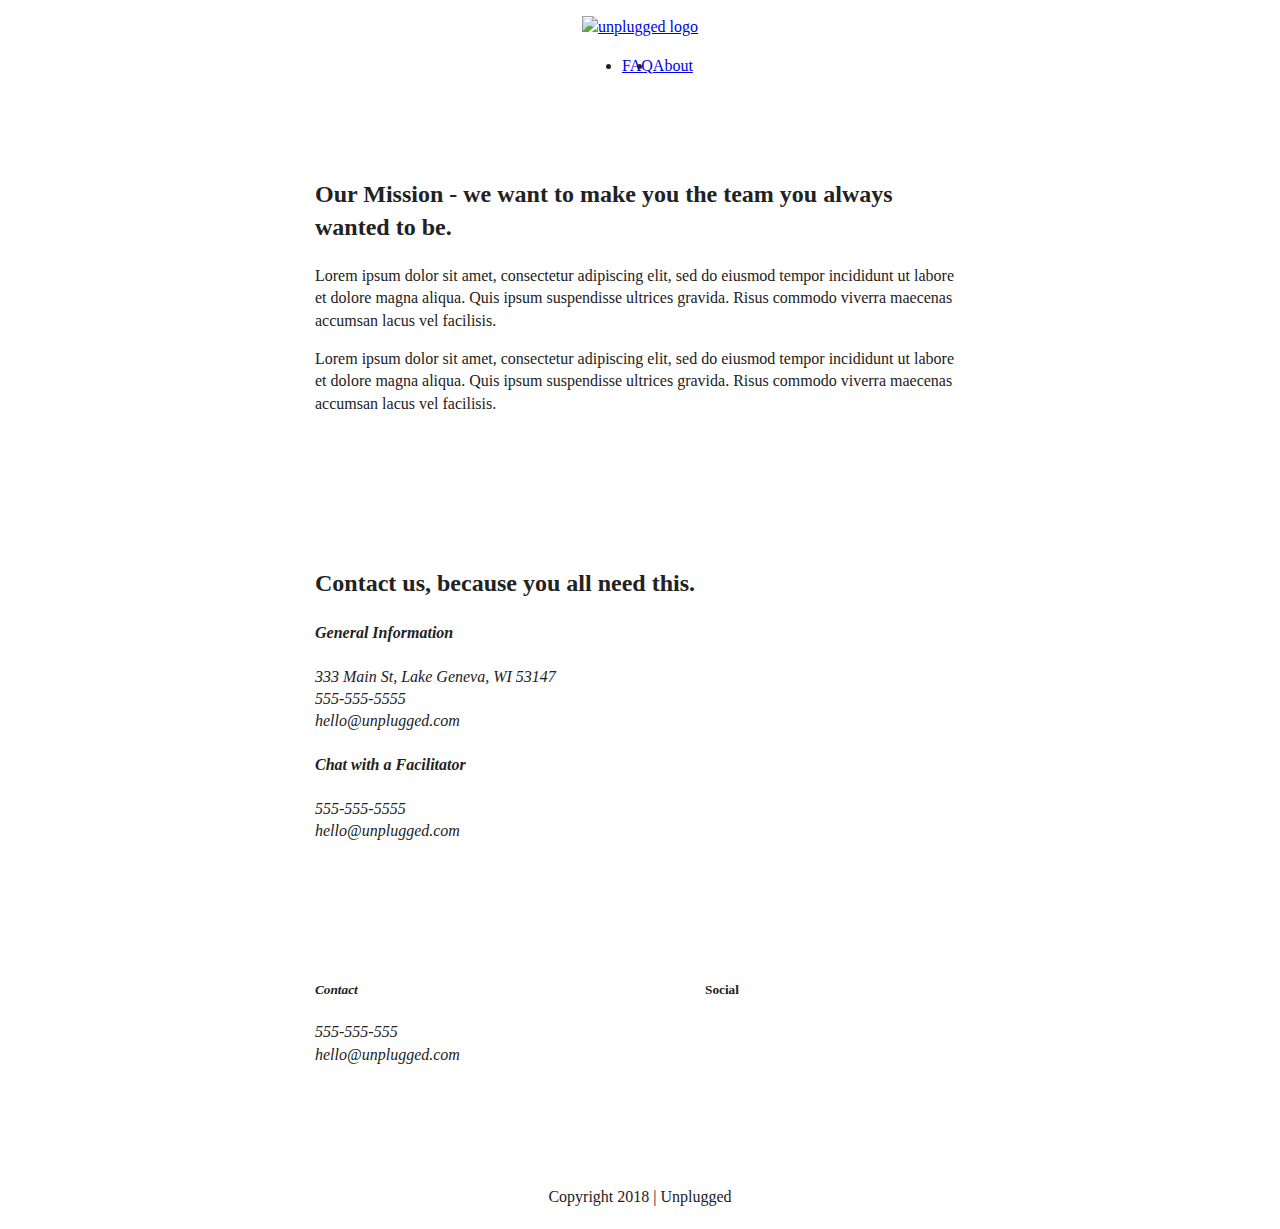
==== about/index.html @ be316af3 "initiliazed again to rectify error" ====
<!doctype html>
<html class="no-js" lang="">

<head>
  <meta charset="utf-8">
  <title></title>
  <meta name="description" content="">
  <meta name="viewport" content="width=device-width, initial-scale=1">

  <link rel="manifest" href="../site.webmanifest">
  <link rel="apple-touch-icon" href="../icon.png">
  <!-- Place favicon.ico in the root directory -->

  <link rel="stylesheet" href="../css/normalize.css">
  <link rel="stylesheet" href="../css/main.css">

  <meta name="theme-color" content="#fafafa">
</head>

<body>
  <!--[if IE]>
    <p class="browserupgrade">You are using an <strong>outdated</strong> browser. Please <a href="https://browsehappy.com/">upgrade your browser</a> to improve your experience and security.</p>
  <![endif]-->

  <!-- Add your site or application content here -->
  <header>
      <div clas="content-wrapper">
          <a href="#"><img src="" alt="unplugged logo"></a>
    
          <nav>
                <ul>
                  <li><a href="../faq/index.html" target="_blank">FAQ</a></li>
                  <li><a href="about/index.html">About</a></li>
                </ul>
          </nav>
        
      </div>
  </header>
  
  <main>
    <section class="mission">
        <div class="content-wrapper">
              <h2>Our Mission - we want to make you the team you always wanted to be.  </h2>
            <div class= "misson-content">
               
                <p>Lorem ipsum dolor sit amet, consectetur adipiscing elit, sed do eiusmod tempor incididunt ut labore et dolore magna aliqua. Quis ipsum suspendisse ultrices gravida. Risus commodo viverra maecenas accumsan lacus vel facilisis.
                </p>

                <p>Lorem ipsum dolor sit amet, consectetur adipiscing elit, sed do eiusmod tempor incididunt ut labore et dolore magna aliqua. Quis ipsum suspendisse ultrices gravida. Risus commodo viverra maecenas accumsan lacus vel facilisis. 
                </p>    
              </div>
        </div><!--mission content wrapper ends-->
    </section> <!--contact info -->
    
    <section class="map">
        <figure>
        </figure>    
    </section>
    
    
    <section class="contact-section">
        <div class="content-wrapper">
          <h2>Contact us, because you all need this.</h2>
          <address class="contact-contents">
            <div>
              <h4>General Information</h4>
              <p>333 Main St, Lake Geneva, WI 53147<br>
                555-555-5555<br>
                hello@unplugged.com</p>
            </div>

            <div>
              <h4>Chat with a Facilitator</h4>
              <p>555-555-5555<br>
                hello@unplugged.com</p>
            </div>
              </address><!--contact-content div ends-->
            </div> <!--content-wrapper ends -->
         
    </section>
    
  </main> <!-- main wrapper-->
  
  <footer>
    <div class="content-wrapper">
        <div class="footer-content">
        <address class="contact">
            <h5>Contact</h5>
             <p>555-555-555<br>hello@unplugged.com</p>
         </address>
          
         <div class="social">
             <h5>Social</h5>
            <div class="social-icons">
              <p><a href="https://wwww.facebook.com/yoursite" target="_blank"></a></p>
              <p><a href="https://wwww.twitter.com/yoursite" target="_blank"></a></p>
              <p><a href="https://wwww.instagram.com/yoursite" target="_blank"></a></p>
            </div>
          </div>       
        </div> <!--footer content ends -->   
    </div> <!-- footer content-wrapper ends -->
    
    <div class="copyright">
       <p>Copyright 2018 | Unplugged</p>
    </div>
  
  </footer>
  
  <script src="../js/vendor/modernizr-3.7.1.min.js"></script>
  <script src="https://code.jquery.com/jquery-3.4.1.min.js" integrity="sha256-CSXorXvZcTkaix6Yvo6HppcZGetbYMGWSFlBw8HfCJo=" crossorigin="anonymous"></script>
  <script>window.jQuery || document.write('<script src="../js/vendor/jquery-3.4.1.min.js"><\/script>')</script>
  <script src="../js/plugins.js"></script>
  <script src="../js/main.js"></script>

  <!-- Google Analytics: change UA-XXXXX-Y to be your site's ID. -->
  <script>
    window.ga = function () { ga.q.push(arguments) }; ga.q = []; ga.l = +new Date;
    ga('create', 'UA-XXXXX-Y', 'auto'); ga('set','transport','beacon'); ga('send', 'pageview')
  </script>
  <script src="https://www.google-analytics.com/analytics.js" async></script>
</body>

</html>
---- css/main.css ----
/*! HTML5 Boilerplate v7.2.0 | MIT License | https://html5boilerplate.com/ */

/* main.css 2.0.0 | MIT License | https://github.com/h5bp/main.css#readme */
/*
 * What follows is the result of much research on cross-browser styling.
 * Credit left inline and big thanks to Nicolas Gallagher, Jonathan Neal,
 * Kroc Camen, and the H5BP dev community and team.
 */

/* ==========================================================================
   Base styles: opinionated defaults
   ========================================================================== */

html {
  color: #222;
  font-size: 1em;
  line-height: 1.4;
 
}

/*
 * Remove text-shadow in selection highlight:
 * https://twitter.com/miketaylr/status/12228805301
 *
 * Vendor-prefixed and regular ::selection selectors cannot be combined:
 * https://stackoverflow.com/a/16982510/7133471
 *
 * Customize the background color to match your design.
 */

::-moz-selection {
  background: #b3d4fc;
  text-shadow: none;
}

::selection {
  background: #b3d4fc;
  text-shadow: none;
}

/*
 * A better looking default horizontal rule
 */

hr {
  display: block;
  height: 1px;
  border: 0;
  border-top: 1px solid #ccc;
  margin: 1em 0;
  padding: 0;
}

/*
 * Remove the gap between audio, canvas, iframes,
 * images, videos and the bottom of their containers:
 * https://github.com/h5bp/html5-boilerplate/issues/440
 */

audio,
canvas,
iframe,
img,
svg,
video {
  vertical-align: middle;
}

/*
 * Remove default fieldset styles.
 */

fieldset {
  border: 0;
  margin: 0;
  padding: 0;
}

/*
 * Allow only vertical resizing of textareas.
 */

textarea {
  resize: vertical;
}

/* ==========================================================================
   Browser Upgrade Prompt
   ========================================================================== */

.browserupgrade {
  margin: 0.2em 0;
  background: #ccc;
  color: #000;
  padding: 0.2em 0;
}

/* ==========================================================================
   Author's custom styles
   ========================================================================== */

.content-wrapper {
  width: 90%;
  margin: 50px 0;
}
/* ==========================================================================
  Base Header - Footer Styles
   ========================================================================== */
header,
footer{
  display: flex;
  justify-content: center;
  align-items: center;
  flex-flow: row wrap;
}

header{
  padding: 15px 0;
}


  header .content-wrapper{
  display: flex;
  justify-content: center;
  align-items: center;
  flex-flow: row wrap;
  margin: 0;
  
}

.header-divider{
  width: 100%;
  padding: 10px; 0 20px 0;
}

header nav{
  display: flex;
  justify-content: space-around;
  align-items: center;
  flex-flow: row wrap;
  width: 60%;
}

header nav ul{
  display: flex;
  justify-content: space-around;
  width: 100%;
}

footer{
  flex-direction: column;
}

footer p {
  margin: 0;
}

footer .content-wrapper{
  width: 55%;
  margin: 50px 0;
  
}

footer .contact {
  margin-bottom: 50px;
}

footer .social-icons{
   display: flex;
  justify-content: space-around;
  align-items: center;
}

footer .social-icons p {
  display: flex;
  justify-content: center;
  align-items: center;
}

footer .copyright {
  margin: 20px 0;
}




/* ==========================================================================
Main Styles
   ========================================================================== */

.hero-area {
  display: flex;
  justify-content: center;
  flex-flow: row wrap;
  
}



aside {
  display: flex;
  justify-content: center;
  align-items: center;
  flex-flow: row wrap;
  
  
}

input{
  padding: 15px 0;
}


.features {
  display: flex;
  justify-content: center;
  flex-flow: row wrap;
}

.features h2 {
  margin-bottom: 60px;
}

.features article {
  width: 55%;
  margin: 30px 0;
}

.features .features-items{
  display: flex;
  justify-content: center;
  align-items: center;
  flex-flow: row wrap;
}
.features p{
  margin: 0;
}



.reviews {
  display: flex;
  justify-content: center;
  flex-flow: row wrap;
  padding 50px 0;
}
.reviews h2 {
  margin-bottom: 40px;
}

.reviews h3{
  width: 50%;
  margin: 20 px;
  
  
}

/* ==========================================================================
About Styles
   ========================================================================== */
.mission  {
   display: flex;
  justify-content: center;
  align-items: center;
  flex-flow: row wrap;
}

.contact-section  {
   display: flex;
  justify-content: center;
  align-items: center;
  flex-flow: row wrap;
}

.contact-content p {
  margin: 0;
}

/* ==========================================================================
FAQ Styles
   ========================================================================== */

.faq {
   display: flex;
  justify-content: center;
  align-items: center;
  flex-flow: row wrap;
}

.faq .content-wrapper {
  margin: 50px 0 0 0;
   display: flex;
  justify-content: center;
  align-items: center;
  flex-flow: row wrap;
}

.faq h2 {
  margin-bottom: 40px;
}

.faq-content {
  margin-bottom: 50px;
}
/* ==========================================================================
   Helper classes
   ========================================================================== */

/*
 * Hide visually and from screen readers
 */

.hidden {
  display: none !important;
}

/*
* Hide only visually, but have it available for screen readers:
* https://snook.ca/archives/html_and_css/hiding-content-for-accessibility
*
* 1. For long content, line feeds are not interpreted as spaces and small width
*    causes content to wrap 1 word per line:
*    https://medium.com/@jessebeach/beware-smushed-off-screen-accessible-text-5952a4c2cbfe
*/

.sr-only {
  border: 0;
  clip: rect(0, 0, 0, 0);
  height: 1px;
  margin: -1px;
  overflow: hidden;
  padding: 0;
  position: absolute;
  white-space: nowrap;
  width: 1px;
  /* 1 */
}

/*
* Extends the .sr-only class to allow the element
* to be focusable when navigated to via the keyboard:
* https://www.drupal.org/node/897638
*/

.sr-only.focusable:active,
.sr-only.focusable:focus {
  clip: auto;
  height: auto;
  margin: 0;
  overflow: visible;
  position: static;
  white-space: inherit;
  width: auto;
}

/*
* Hide visually and from screen readers, but maintain layout
*/

.invisible {
  visibility: hidden;
}

/*
* Clearfix: contain floats
*
* For modern browsers
* 1. The space content is one way to avoid an Opera bug when the
*    `contenteditable` attribute is included anywhere else in the document.
*    Otherwise it causes space to appear at the top and bottom of elements
*    that receive the `clearfix` class.
* 2. The use of `table` rather than `block` is only necessary if using
*    `:before` to contain the top-margins of child elements.
*/

.clearfix:before,
.clearfix:after {
  content: " ";
  /* 1 */
  display: table;
  /* 2 */
}

.clearfix:after {
  clear: both;
}

/* ==========================================================================
   EXAMPLE Media Queries for Responsive Design.
   These examples override the primary ('mobile first') styles.
   Modify as content requires.
   ========================================================================== */


@media only screen and (min-width: 768px){
 /*CSS styles for tablet*/ 
  
  .content-wrapper {
    max-width: 650px;
  }
  
header .content-wrapper{
      display: flex;
      justify-content: space-between;
      align-items: center;
      flex-flow: row nowrap;
       margin: 0;
  }
  
  .hero-area h1{
    width: 70%;
  }

  .header-divider {
    display: none;
  }
  
aside .content-wrapper{
      display: flex;
      justify-content: space-between;
      align-items: baseline;
  }

aside .form-description, aside .form {
      width: 40%;
  }

.features h2{
    width: 70%;
  }
  
.features .features-items{
  display: flex;
  justify-content: space-between;
  align-items: center;
  flex-flow: row wrap;
  }
  
 .features article {
    width: 40%;
  }
  .reviews h2{
    width: 70%;
  }
.review-lacrue{
  width: 40%;
  }

  footer .content-wrapper{
    width: 85%;
  }
  
  .footer-content{
      display: flex;
      justify-content: space-between;
    }
 
 footer .contact, footer .social{
    width: 40%;
  }
}/*css for tablets HOMEPAGE ends*/

/*CSS Tablet Styles for the About Page*/




@media only screen and (min-width: 1200px){
    /*CSS Styles for desktop*/
}

  
  

/* ==========================================================================
   Print styles.
   Inlined to avoid the additional HTTP request:
   https://www.phpied.com/delay-loading-your-print-css/
   ========================================================================== */

@media print {
  *,
  *:before,
  *:after {
    background: transparent !important;
    color: #000 !important;
    /* Black prints faster */
    -webkit-box-shadow: none !important;
    box-shadow: none !important;
    text-shadow: none !important;
  }
  a,
  a:visited {
    text-decoration: underline;
  }
  a[href]:after {
    content: " (" attr(href) ")";
  }
  abbr[title]:after {
    content: " (" attr(title) ")";
  }
  /*
     * Don't show links that are fragment identifiers,
     * or use the `javascript:` pseudo protocol
     */
  a[href^="#"]:after,
  a[href^="javascript:"]:after {
    content: "";
  }
  pre {
    white-space: pre-wrap !important;
  }
  pre,
  blockquote {
    border: 1px solid #999;
    page-break-inside: avoid;
  }
  /*
     * Printing Tables:
     * https://web.archive.org/web/20180815150934/http://css-discuss.incutio.com/wiki/Printing_Tables
     */
  thead {
    display: table-header-group;
  }
  tr,
  img {
    page-break-inside: avoid;
  }
  p,
  h2,
  h3 {
    orphans: 3;
    widows: 3;
  }
  h2,
  h3 {
    page-break-after: avoid;
  }
}
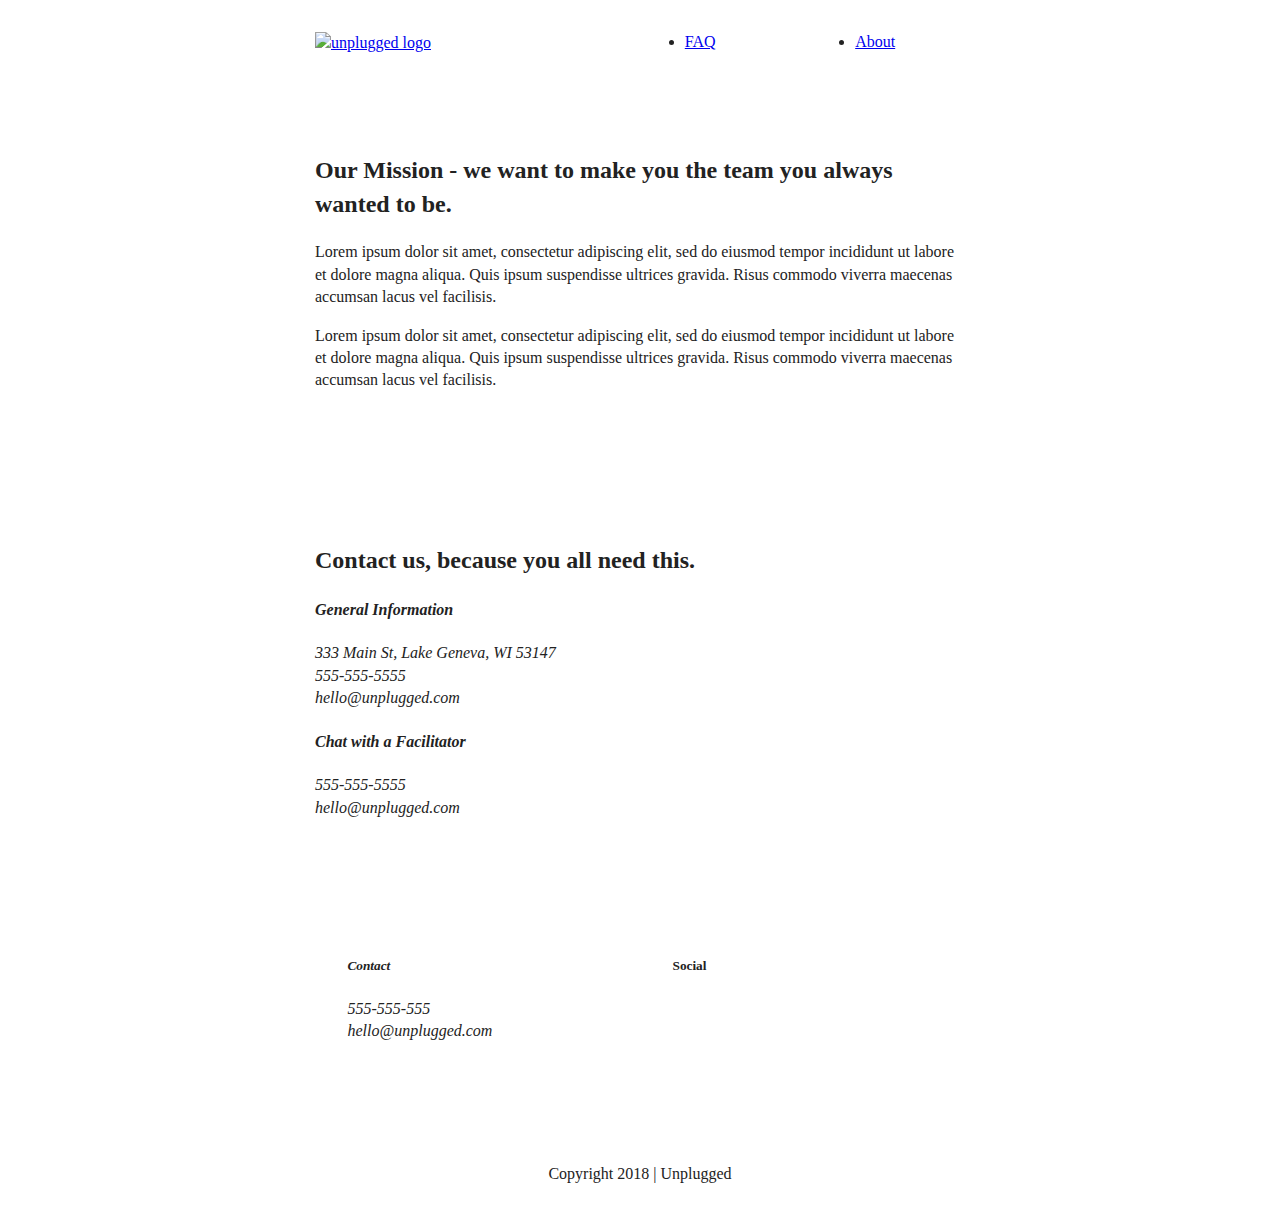
==== commit 62e09dc0: "css for tablet styles for all pages" ====
--- a/about/index.html
+++ b/about/index.html
@@ -24,13 +24,18 @@
 
   <!-- Add your site or application content here -->
   <header>
-      <div clas="content-wrapper">
-          <a href="#"><img src="" alt="unplugged logo"></a>
+      <div class="content-wrapper">
+          <a href="#">
+            <img src="" alt="unplugged logo">
+          </a>
+        
+          <div class="header-divider">  
+          </div> 
     
           <nav>
                 <ul>
                   <li><a href="../faq/index.html" target="_blank">FAQ</a></li>
-                  <li><a href="about/index.html">About</a></li>
+                  <li><a href="../about/index.html">About</a></li>
                 </ul>
           </nav>
         
--- a/css/main.css
+++ b/css/main.css
@@ -395,7 +395,7 @@
 @media only screen and (min-width: 768px){
  /*CSS styles for tablet*/ 
   
-  .content-wrapper {
+.content-wrapper {
     max-width: 650px;
   }
   
@@ -404,8 +404,7 @@
       justify-content: space-between;
       align-items: center;
       flex-flow: row nowrap;
-       margin: 0;
-  }
+        }
   
   .hero-area h1{
     width: 70%;
@@ -446,25 +445,65 @@
   width: 40%;
   }
 
-  footer .content-wrapper{
-    width: 85%;
-  }
-  
-  .footer-content{
+  
+.footer-content{
       display: flex;
-      justify-content: space-between;
+      justify-content: space-around;
     }
  
  footer .contact, footer .social{
     width: 40%;
   }
-}/*css for tablets HOMEPAGE ends*/
-
-/*CSS Tablet Styles for the About Page*/
-
-
-
-
+
+/*css for tablets HOMEPAGE ends*/
+
+/*CSS Tablet Styles for the ABOUT Page*/
+
+ .mission-content {
+        display: flex;
+        justify-content: space-between;
+        align-items:center;
+    }
+
+.mission-content p{
+  width: 40%;
+  
+}
+
+   .contact-content {
+        display: flex;
+        justify-content: space-between;
+        align-items: center;
+}
+
+.contact-content div{
+  width: 40%;
+}
+
+/*CSS Tablet Styles for the ABOUT Page ENDS*/
+
+/*CSS Tablet Styles for the FAQ Page*/
+  .faq content-wrapper{
+    display: flex;
+    justify-content: space-around;
+    align-items: center;
+  }
+  
+  .faq h2{
+    width: 100%;
+  }
+  
+  .faq-content{
+    flex-basis: 35%;
+    
+  }
+  
+  
+  
+ /*CSS Tablet Styles for the FAQ Page ENDS*/  
+  
+  
+  
 @media only screen and (min-width: 1200px){
     /*CSS Styles for desktop*/
 }
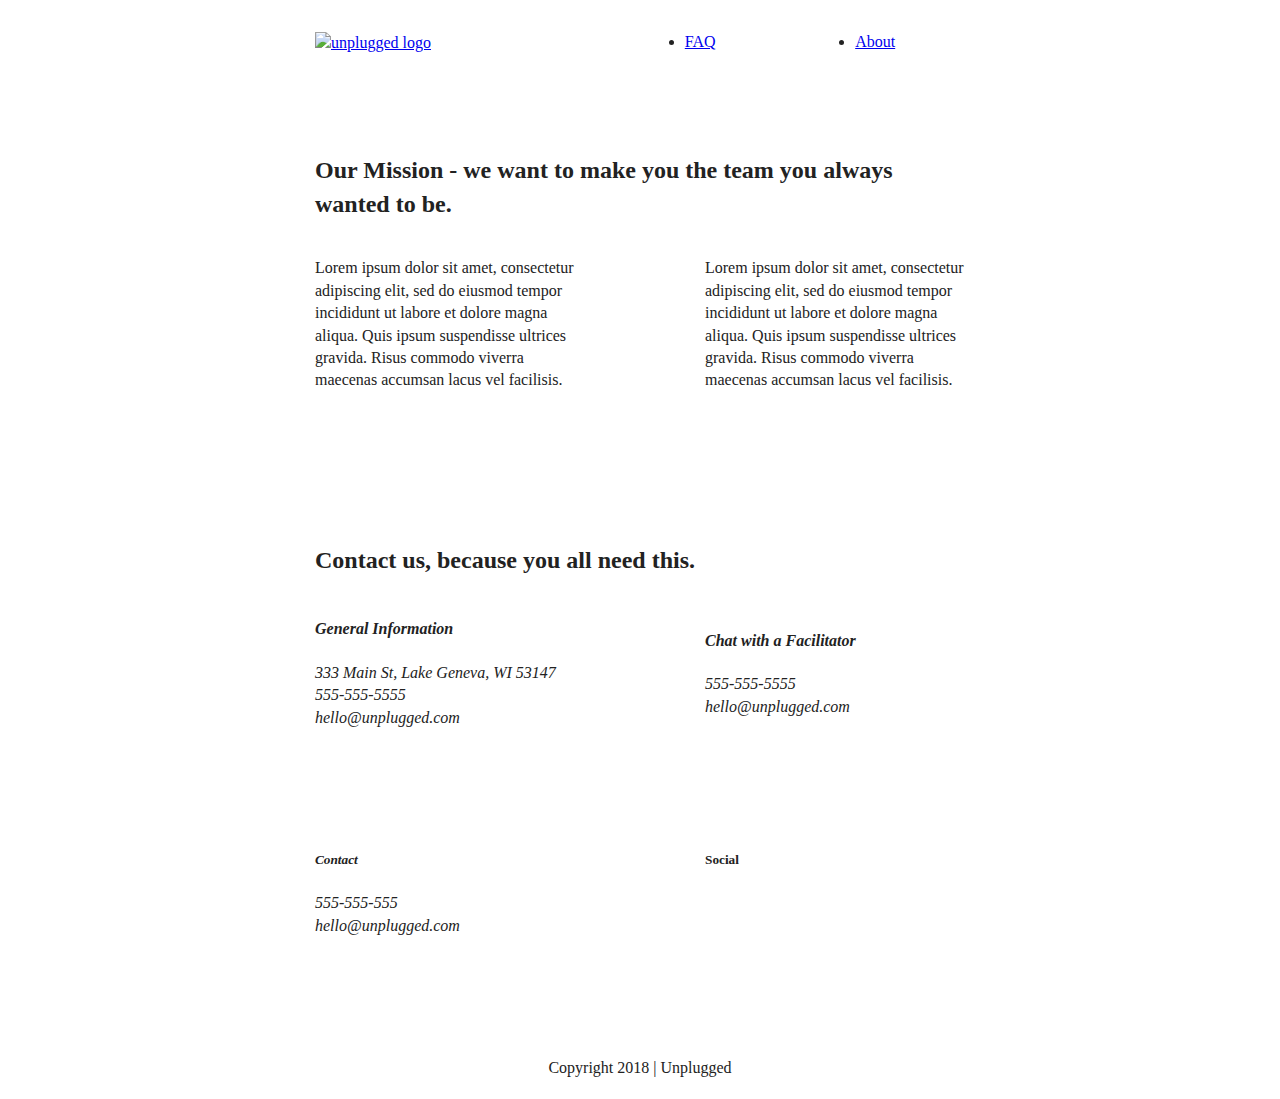
==== commit 926383ab: "finished tabless css styles" ====
--- a/about/index.html
+++ b/about/index.html
@@ -46,7 +46,7 @@
     <section class="mission">
         <div class="content-wrapper">
               <h2>Our Mission - we want to make you the team you always wanted to be.  </h2>
-            <div class= "misson-content">
+            <div class= "mission-content">
                
                 <p>Lorem ipsum dolor sit amet, consectetur adipiscing elit, sed do eiusmod tempor incididunt ut labore et dolore magna aliqua. Quis ipsum suspendisse ultrices gravida. Risus commodo viverra maecenas accumsan lacus vel facilisis.
                 </p>
@@ -66,7 +66,7 @@
     <section class="contact-section">
         <div class="content-wrapper">
           <h2>Contact us, because you all need this.</h2>
-          <address class="contact-contents">
+          <address class="contact-content">
             <div>
               <h4>General Information</h4>
               <p>333 Main St, Lake Geneva, WI 53147<br>
--- a/css/main.css
+++ b/css/main.css
@@ -259,14 +259,14 @@
 About Styles
    ========================================================================== */
 .mission  {
-   display: flex;
+  display: flex;
   justify-content: center;
   align-items: center;
   flex-flow: row wrap;
 }
 
 .contact-section  {
-   display: flex;
+  display: flex;
   justify-content: center;
   align-items: center;
   flex-flow: row wrap;
@@ -448,7 +448,7 @@
   
 .footer-content{
       display: flex;
-      justify-content: space-around;
+      justify-content: space-between;
     }
  
  footer .contact, footer .social{
@@ -470,7 +470,7 @@
   
 }
 
-   .contact-content {
+.contact-content {
         display: flex;
         justify-content: space-between;
         align-items: center;
@@ -483,20 +483,28 @@
 /*CSS Tablet Styles for the ABOUT Page ENDS*/
 
 /*CSS Tablet Styles for the FAQ Page*/
-  .faq content-wrapper{
+  
+  .faq{
     display: flex;
-    justify-content: space-around;
+    justify-content: center;
     align-items: center;
-  }
-  
-  .faq h2{
+    flex-flow: row wrap;
+  }
+  
+  .faq .content-wrapper{
+    display: flex;
+    justify-content: space-between;
+    align-items: center;
+    flex-flow: row wrap;
+  }
+  .faq h2 {
     width: 100%;
   }
   
   .faq-content{
-    flex-basis: 35%;
-    
-  }
+    flex-basis: 40%;
+  }
+
   
   
   
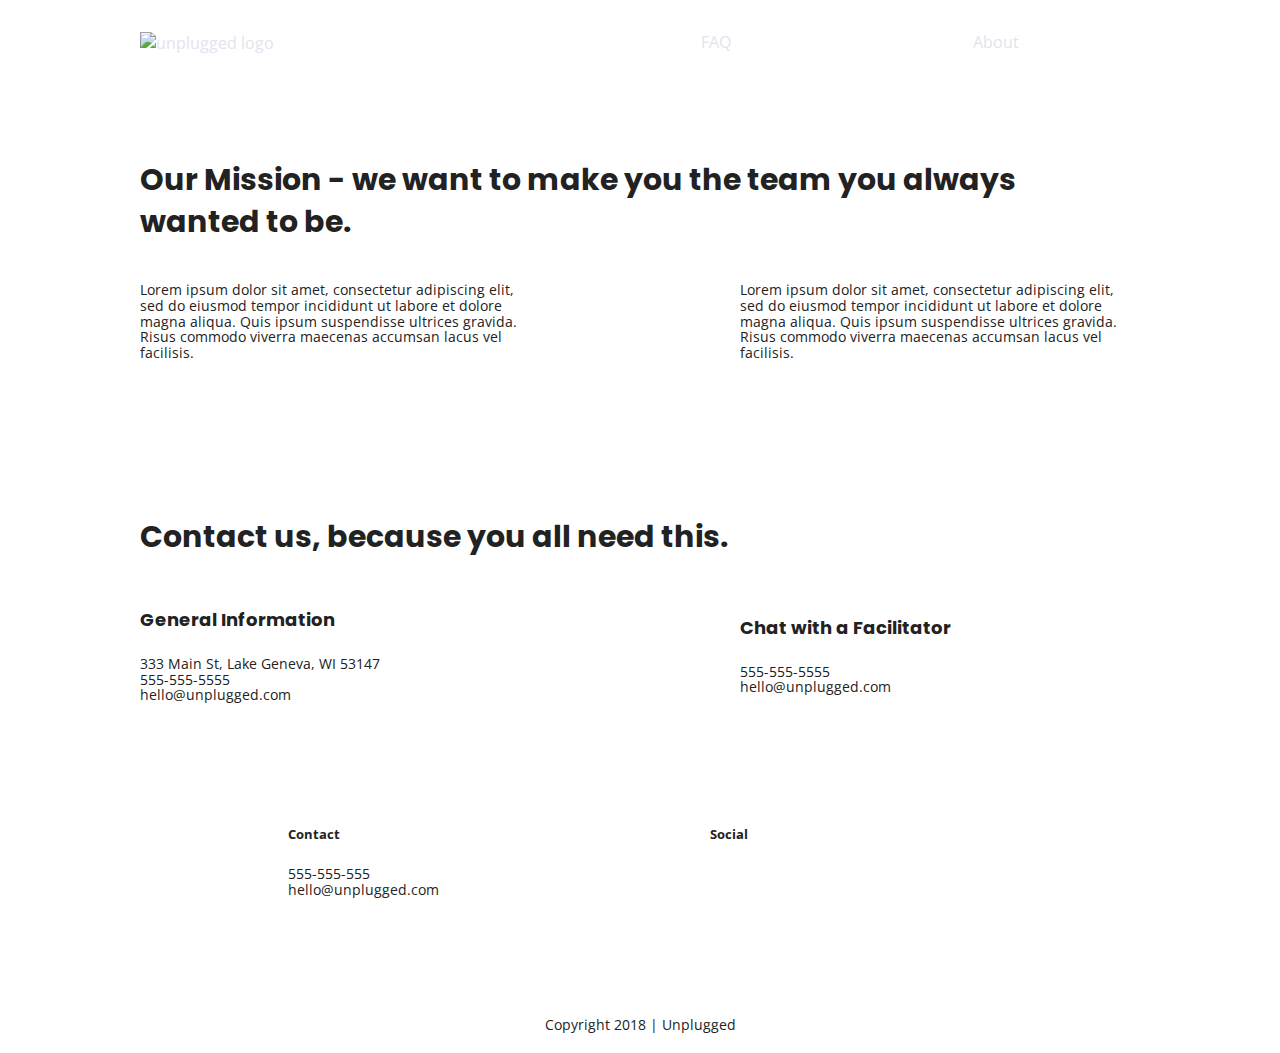
==== commit 483cefce: "added general text styles" ====
--- a/about/index.html
+++ b/about/index.html
@@ -13,6 +13,9 @@
 
   <link rel="stylesheet" href="../css/normalize.css">
   <link rel="stylesheet" href="../css/main.css">
+  
+  <!--Google Fonts-->
+  <link href="https://fonts.googleapis.com/css?family=Open+Sans:400,700|Poppins:500,700&display=swap" rel="stylesheet">
 
   <meta name="theme-color" content="#fafafa">
 </head>
--- a/css/main.css
+++ b/css/main.css
@@ -15,7 +15,7 @@
   color: #222;
   font-size: 1em;
   line-height: 1.4;
- 
+ x
 }
 
 /*
@@ -99,10 +99,64 @@
    Author's custom styles
    ========================================================================== */
 
+/*GENERAL STYLES*/
+
+
+html {
+  font-size: 16px;
+}
+ 
+body {
+  font-family: 'Open Sans', sans-serif;
+  font-size: 1em;
+  text-align: left;
+}
+ 
+ul, 
+ol {
+  list-style: none; 
+}
+ 
+a {
+  color: #e2e3ed;
+  text-decoration: none;
+	
+}
+ 
+h2 {
+  font-family: 'Poppins', sans-serif;
+  font-size: 1.875em;
+}
+ 
+h3, 
+h4 {
+  font-family: 'Poppins', sans-serif;
+  font-size: 1.125em;
+}
+ 
+p {
+	font-size: 0.875em;
+  line-height: 1.125em;
+}
+ 
+img {
+ 
+}
+ 
+figure {
+ 
+}
+ 
+address {
+    font-style: normal;
+}
+ 
 .content-wrapper {
   width: 90%;
   margin: 50px 0;
 }
+/*END GENERAL STYLES*/
+
 /* ==========================================================================
   Base Header - Footer Styles
    ========================================================================== */
@@ -130,7 +184,7 @@
 
 .header-divider{
   width: 100%;
-  padding: 10px; 0 20px 0;
+  padding: 10px 0 20px 0;
 }
 
 header nav{
@@ -207,7 +261,8 @@
 }
 
 input{
-  padding: 15px 0;
+  padding: 0 0 15px 0;
+  width: 50%
 }
 
 
@@ -242,7 +297,7 @@
   display: flex;
   justify-content: center;
   flex-flow: row wrap;
-  padding 50px 0;
+  padding: 50px 0;
 }
 .reviews h2 {
   margin-bottom: 40px;
@@ -250,10 +305,8 @@
 
 .reviews h3{
   width: 50%;
-  margin: 20 px;
-  
-  
-}
+  margin: 20px;
+  }
 
 /* ==========================================================================
 About Styles
@@ -406,6 +459,7 @@
       flex-flow: row nowrap;
         }
   
+  
   .hero-area h1{
     width: 70%;
   }
@@ -418,6 +472,7 @@
       display: flex;
       justify-content: space-between;
       align-items: baseline;
+      flex-flow: wrap;
   }
 
 aside .form-description, aside .form {
@@ -503,18 +558,23 @@
   
   .faq-content{
     flex-basis: 40%;
-  }
-
-  
-  
-  
- /*CSS Tablet Styles for the FAQ Page ENDS*/  
+  } /*CSS Tablet Styles for the FAQ Page ENDS*/  
+}/*CSS tablet style ENDS*/
   
   
   
 @media only screen and (min-width: 1200px){
     /*CSS Styles for desktop*/
-}
+
+  .content-wrapper{
+    max-width: 1000px;
+  }  
+  .features article {
+  width: 30%;
+  margin: 30px 0;
+}
+  
+  } /*CSS Styles for desktop ENDS*/
 
   
   
